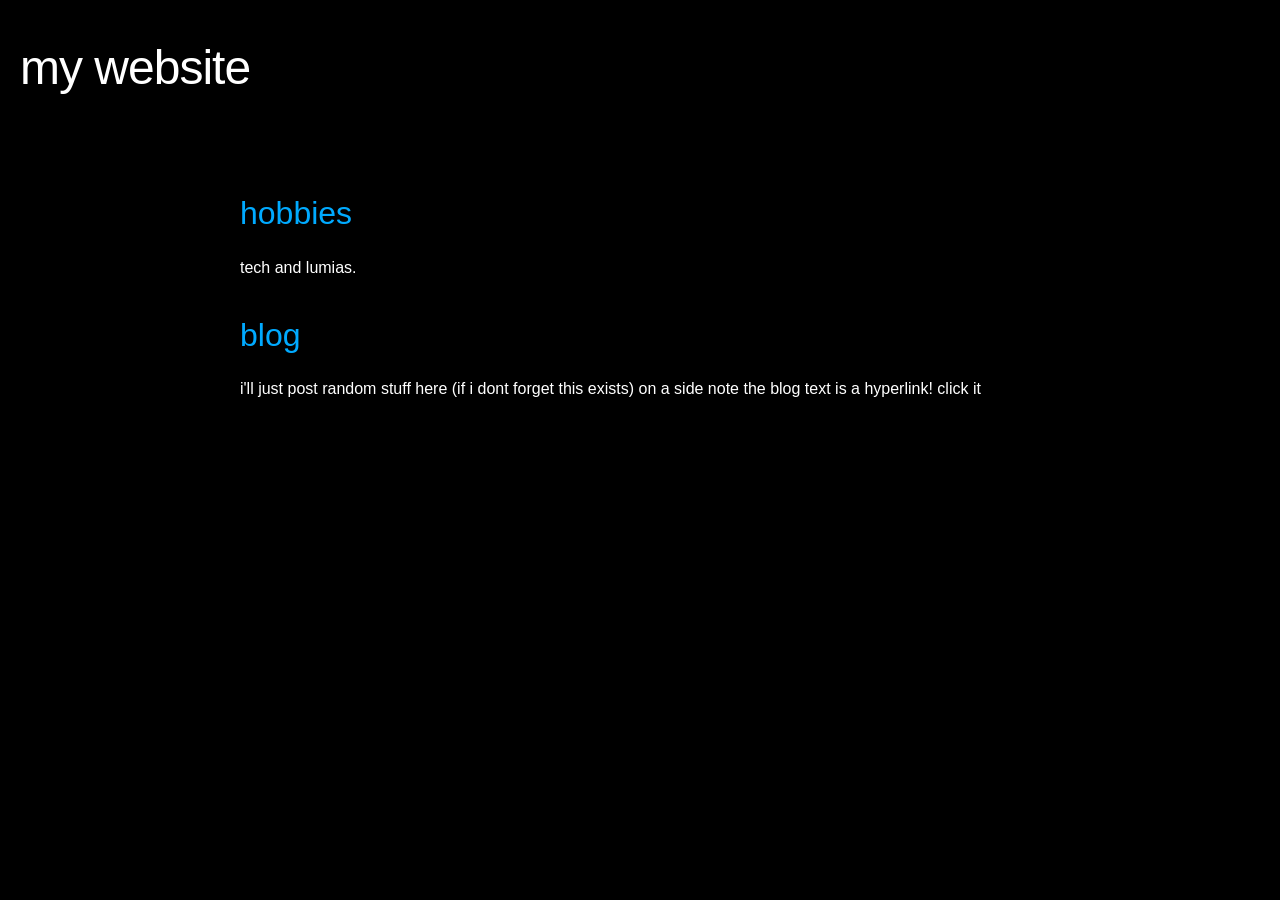
==== index.html @ c3d4ff74 "Update index.html" ====
<!DOCTYPE html>
<html>
<head>
  <meta charset="UTF-8">
  <title>genesis</title>
  <link rel="stylesheet" href="style.css">
</head>
<body>

  <header class="panorama">
    <h1 class="title">my website</h1>
  </header>

  <section class="content">
    <h2 class="section-title">hobbies</h2>
    <p>tech and lumias.</p>

    <h2 class="section-title"><a href="blog.html">blog</a></h2>
    <p>i'll just post random stuff here (if i dont forget this exists) 
    on a side note the blog text is a hyperlink! click it</p>
  </section>

</body>
</html>
---- style.css ----
/* Metro UI Dark Theme */
body {
  margin: 0;
  padding: 0;
  font-family: "Segoe UI", sans-serif;
  background: #000000; /* dark theme */
  color: #ffffff;       /* text */
}

/* panorama header */
.panorama {
  padding: 40px 20px;
  background: #000000;
}

.title {
  font-size: 48px;
  font-weight: 300;
  text-transform: lowercase;
  letter-spacing: -1px;
  margin: 0;
  color: #ffffff;
}

/* content */
.content {
  padding: 20px;
  max-width: 800px;
  margin: auto;
}

/* section titles (accent color */
.section-title {
  font-size: 32px;
  font-weight: 300;
  text-transform: lowercase;
  color: #00aaff; /* cyan accent */
  margin-top: 40px;
}
a {
  color: #00aaff;
  text-decoration: none;
}

a:hover {
  text-decoration: underline;
}
.post-list {
  list-style: none;
  padding: 0;
}

.post-list li {
  margin-bottom: 20px;
}

.post-list a {
  color: #00aaff;
  font-size: 24px;
  text-decoration: none;
}

.post-list a:hover {
  text-decoration: underline;
}

.post-date {
  display: block;
  font-size: 14px;
  color: #888888;
}
.back-button {
  display: inline-block;
  margin: 20px;
  font-size: 20px;
  color: #00aaff;
  text-decoration: none;
}

.back-button:hover {
  text-decoration: underline;
}
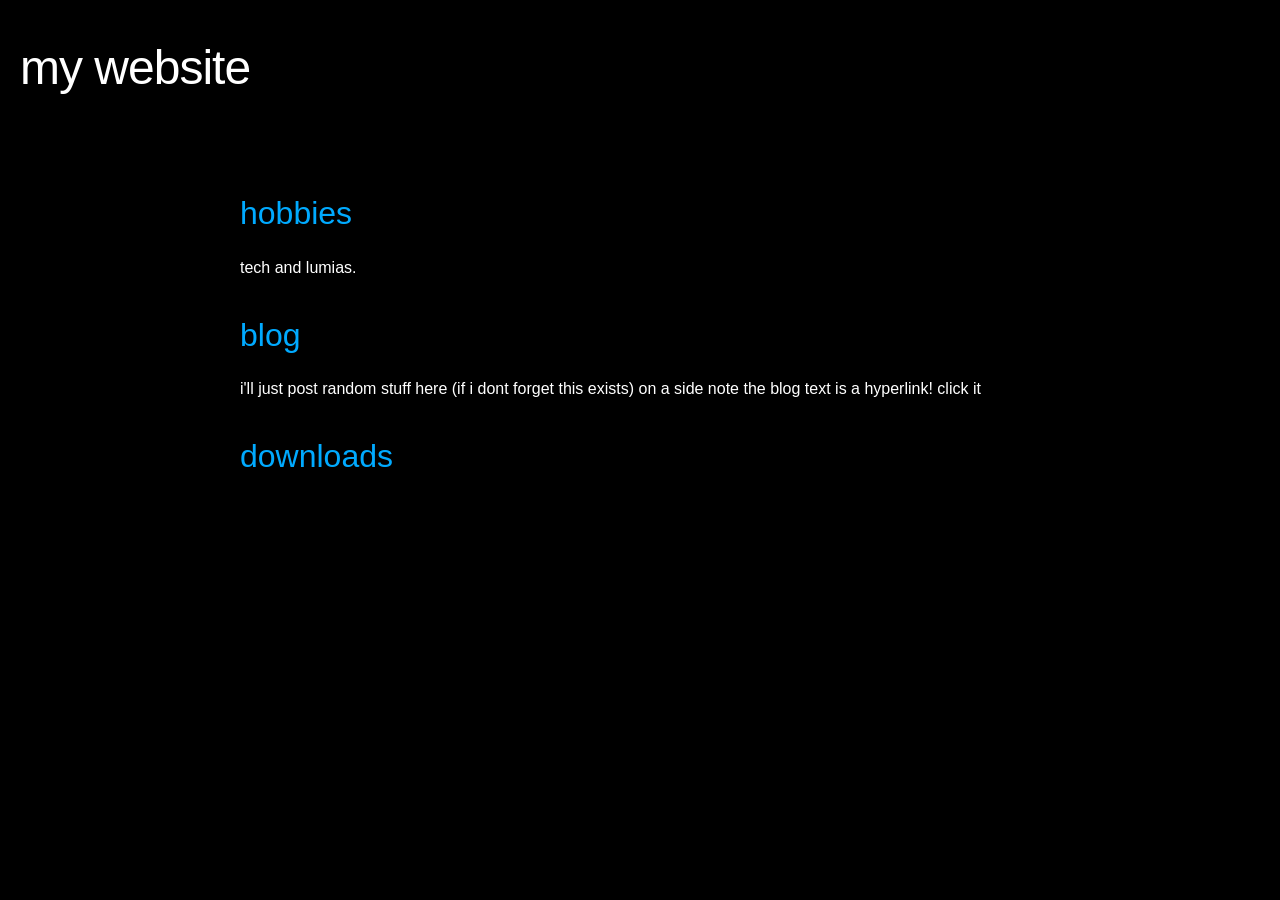
==== commit f6cf4d2f: "Update index.html" ====
--- a/index.html
+++ b/index.html
@@ -18,6 +18,7 @@
     <h2 class="section-title"><a href="blog.html">blog</a></h2>
     <p>i'll just post random stuff here (if i dont forget this exists) 
     on a side note the blog text is a hyperlink! click it</p>
+    <h2 class="section-title"><a href="downloads.html">downloads</a></h2>  
   </section>
 
 </body>
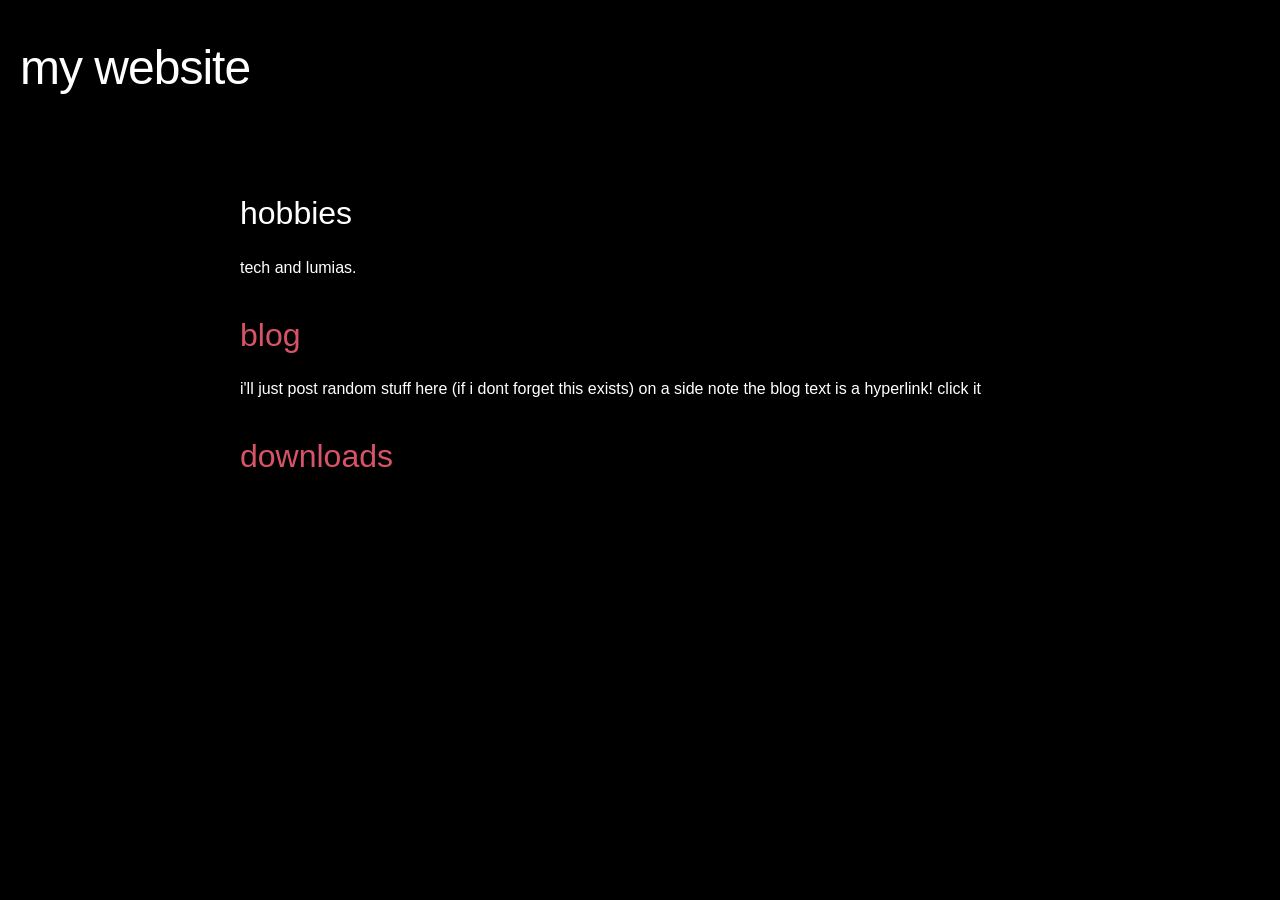
==== commit d72c6328: "Update index.html" ====
--- a/index.html
+++ b/index.html
@@ -5,6 +5,21 @@
   <title>genesis</title>
   <link rel="stylesheet" href="style.css">
 </head>
+<script>
+  document.querySelectorAll('.accent-option').forEach(option => {
+    option.addEventListener('click', () => {
+      const color = option.getAttribute('data-color');
+      document.documentElement.style.setProperty('--accent', color);
+      localStorage.setItem('accentColor', color);
+    });
+  });
+
+  const saved = localStorage.getItem('accentColor');
+  if (saved) {
+    document.documentElement.style.setProperty('--accent', saved);
+  }
+</script>
+
 <body>
 
   <header class="panorama">
--- a/style.css
+++ b/style.css
@@ -1,4 +1,4 @@
-/* Metro UI Dark Theme */
+/* metro dark */
 body {
   margin: 0;
   padding: 0;
@@ -29,16 +29,17 @@
   margin: auto;
 }
 
-/* section titles (accent color */
+/* section titles (accent color aswell) */
 .section-title {
   font-size: 32px;
   font-weight: 300;
   text-transform: lowercase;
-  color: #00aaff; /* cyan accent */
+  color: var(--accent);
+  /*color: #D65465; /* nice red */
   margin-top: 40px;
 }
 a {
-  color: #00aaff;
+  color: #D65465;
   text-decoration: none;
 }
 
@@ -55,7 +56,8 @@
 }
 
 .post-list a {
-  color: #00aaff;
+  /*color: #D65465; */
+  color: var(--accent);
   font-size: 24px;
   text-decoration: none;
 }
@@ -73,13 +75,65 @@
   display: inline-block;
   margin: 20px;
   font-size: 20px;
-  color: #00aaff;
+  color: var(--accent);
   text-decoration: none;
 }
 
 .back-button:hover {
   text-decoration: underline;
+/* downloads */
+}
+.download-list {
+  list-style: none;
+  padding: 0;
+}
+
+.download-list li {
+  margin-bottom: 20px;
+}
+
+.download-list a {
+  color: var(--accent);
+  font-size: 24px;
+  text-decoration: none;
+}
+
+.download-list a:hover {
+  text-decoration: underline;
+}
+
+<div class="accent-picker">
+  <div class="accent-option" data-color="#D65465" style="background:#D65465;"></div>
+  <div class="accent-option" data-color="#00aaff" style="background:#00aaff;"></div>
+  <div class="accent-option" data-color="#8E44AD" style="background:#8E44AD;"></div>
+  <div class="accent-option" data-color="#27AE60" style="background:#27AE60;"></div>
+  <div class="accent-option" data-color="#F1C40F" style="background:#F1C40F;"></div>
+</div>
+
+.accent-picker {
+  position: fixed;
+  right: 20px;
+  top: 50%;
+  transform: translateY(-50%);
+  display: flex;
+  flex-direction: column;
+  gap: 10px;
+}
+
+.accent-option {
+  width: 30px;
+  height: 30px;
+  border-radius: 4px;
+  cursor: pointer;
+  border: 2px solid #ffffff22;
+}
+
+.accent-option:hover {
+  border-color: #ffffff;
 }
 
 
 
+
+
+
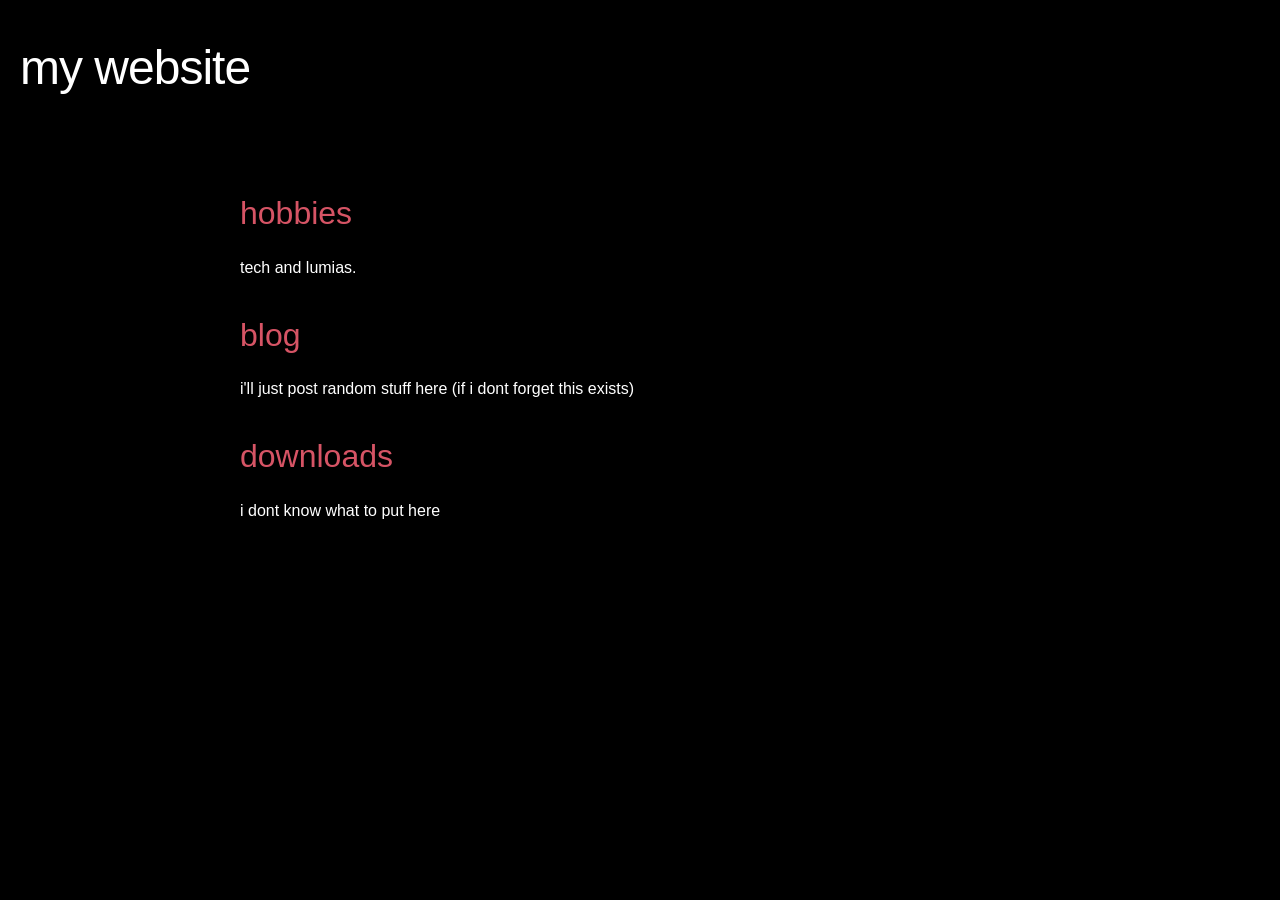
==== commit 3dc7c81f: "Update index.html" ====
--- a/index.html
+++ b/index.html
@@ -5,21 +5,6 @@
   <title>genesis</title>
   <link rel="stylesheet" href="style.css">
 </head>
-<script>
-  document.querySelectorAll('.accent-option').forEach(option => {
-    option.addEventListener('click', () => {
-      const color = option.getAttribute('data-color');
-      document.documentElement.style.setProperty('--accent', color);
-      localStorage.setItem('accentColor', color);
-    });
-  });
-
-  const saved = localStorage.getItem('accentColor');
-  if (saved) {
-    document.documentElement.style.setProperty('--accent', saved);
-  }
-</script>
-
 <body>
 
   <header class="panorama">
@@ -31,9 +16,9 @@
     <p>tech and lumias.</p>
 
     <h2 class="section-title"><a href="blog.html">blog</a></h2>
-    <p>i'll just post random stuff here (if i dont forget this exists) 
-    on a side note the blog text is a hyperlink! click it</p>
-    <h2 class="section-title"><a href="downloads.html">downloads</a></h2>  
+    <p>i'll just post random stuff here (if i dont forget this exists)</p>
+    <h2 class="section-title"><a href="downloads.html">downloads</a></h2>
+    <p>i dont know what to put here</p>
   </section>
 
 </body>
--- a/style.css
+++ b/style.css
@@ -34,8 +34,7 @@
   font-size: 32px;
   font-weight: 300;
   text-transform: lowercase;
-  color: var(--accent);
-  /*color: #D65465; /* nice red */
+  color: #D65465; /* nice red */
   margin-top: 40px;
 }
 a {
@@ -56,8 +55,7 @@
 }
 
 .post-list a {
-  /*color: #D65465; */
-  color: var(--accent);
+  color: #D65465;
   font-size: 24px;
   text-decoration: none;
 }
@@ -75,7 +73,7 @@
   display: inline-block;
   margin: 20px;
   font-size: 20px;
-  color: var(--accent);
+  color: #D65465;
   text-decoration: none;
 }
 
@@ -93,7 +91,7 @@
 }
 
 .download-list a {
-  color: var(--accent);
+  color: #D65465;
   font-size: 24px;
   text-decoration: none;
 }
@@ -101,39 +99,3 @@
 .download-list a:hover {
   text-decoration: underline;
 }
-
-<div class="accent-picker">
-  <div class="accent-option" data-color="#D65465" style="background:#D65465;"></div>
-  <div class="accent-option" data-color="#00aaff" style="background:#00aaff;"></div>
-  <div class="accent-option" data-color="#8E44AD" style="background:#8E44AD;"></div>
-  <div class="accent-option" data-color="#27AE60" style="background:#27AE60;"></div>
-  <div class="accent-option" data-color="#F1C40F" style="background:#F1C40F;"></div>
-</div>
-
-.accent-picker {
-  position: fixed;
-  right: 20px;
-  top: 50%;
-  transform: translateY(-50%);
-  display: flex;
-  flex-direction: column;
-  gap: 10px;
-}
-
-.accent-option {
-  width: 30px;
-  height: 30px;
-  border-radius: 4px;
-  cursor: pointer;
-  border: 2px solid #ffffff22;
-}
-
-.accent-option:hover {
-  border-color: #ffffff;
-}
-
-
-
-
-
-
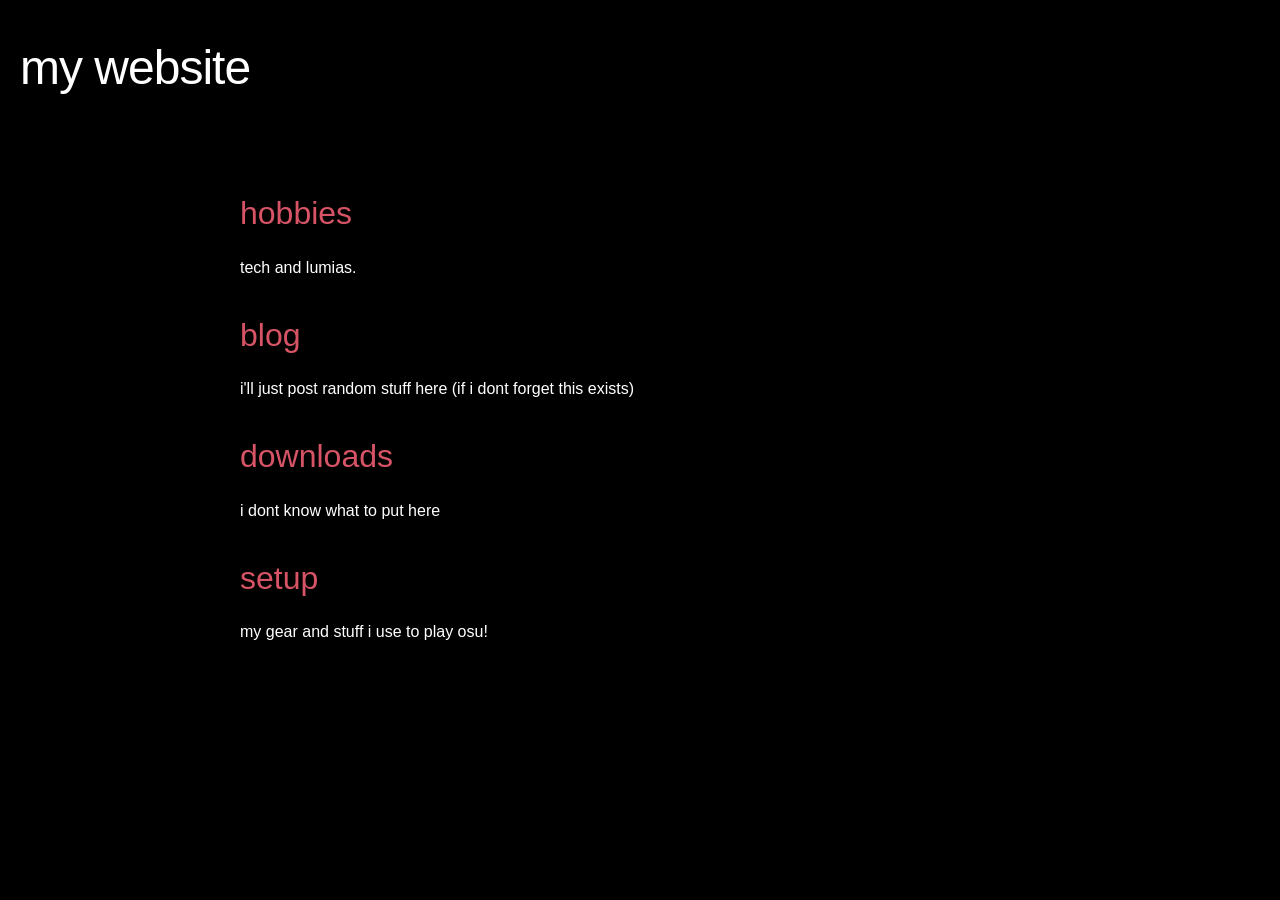
==== commit 1097fb45: "Update index.html" ====
--- a/index.html
+++ b/index.html
@@ -19,6 +19,8 @@
     <p>i'll just post random stuff here (if i dont forget this exists)</p>
     <h2 class="section-title"><a href="downloads.html">downloads</a></h2>
     <p>i dont know what to put here</p>
+    <h2 class="section-title"><a href="setup.html">setup</a></h2>
+    <p>my gear and stuff i use to play osu!</p>
   </section>
 
 </body>
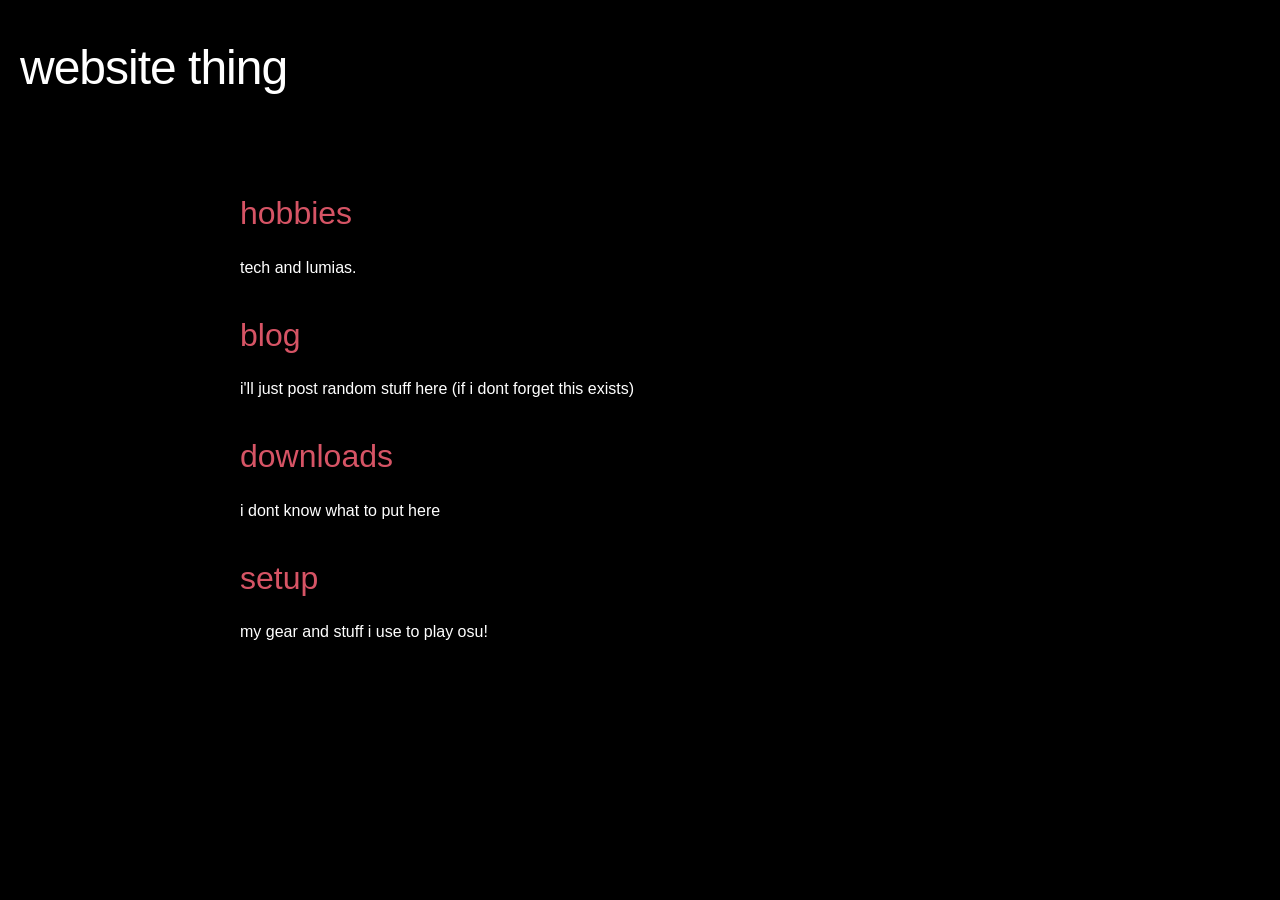
==== commit 70cfbe71: "Update index.html" ====
--- a/index.html
+++ b/index.html
@@ -8,7 +8,7 @@
 <body>
 
   <header class="panorama">
-    <h1 class="title">my website</h1>
+    <h1 class="title">website thing</h1>
   </header>
 
   <section class="content">
--- a/style.css
+++ b/style.css
@@ -1,3 +1,4 @@
+@import url('https://fonts.googleapis.com/css2?family=Michroma&display=swap');
 /* metro dark */
 body {
   margin: 0;
@@ -99,3 +100,13 @@
 .download-list a:hover {
   text-decoration: underline;
 }
+
+.page-description {
+  font-family: 'Michroma', sans-serif;
+}
+
+.setup-page {
+  font-family: 'Michroma', sans-serif;
+}
+
+
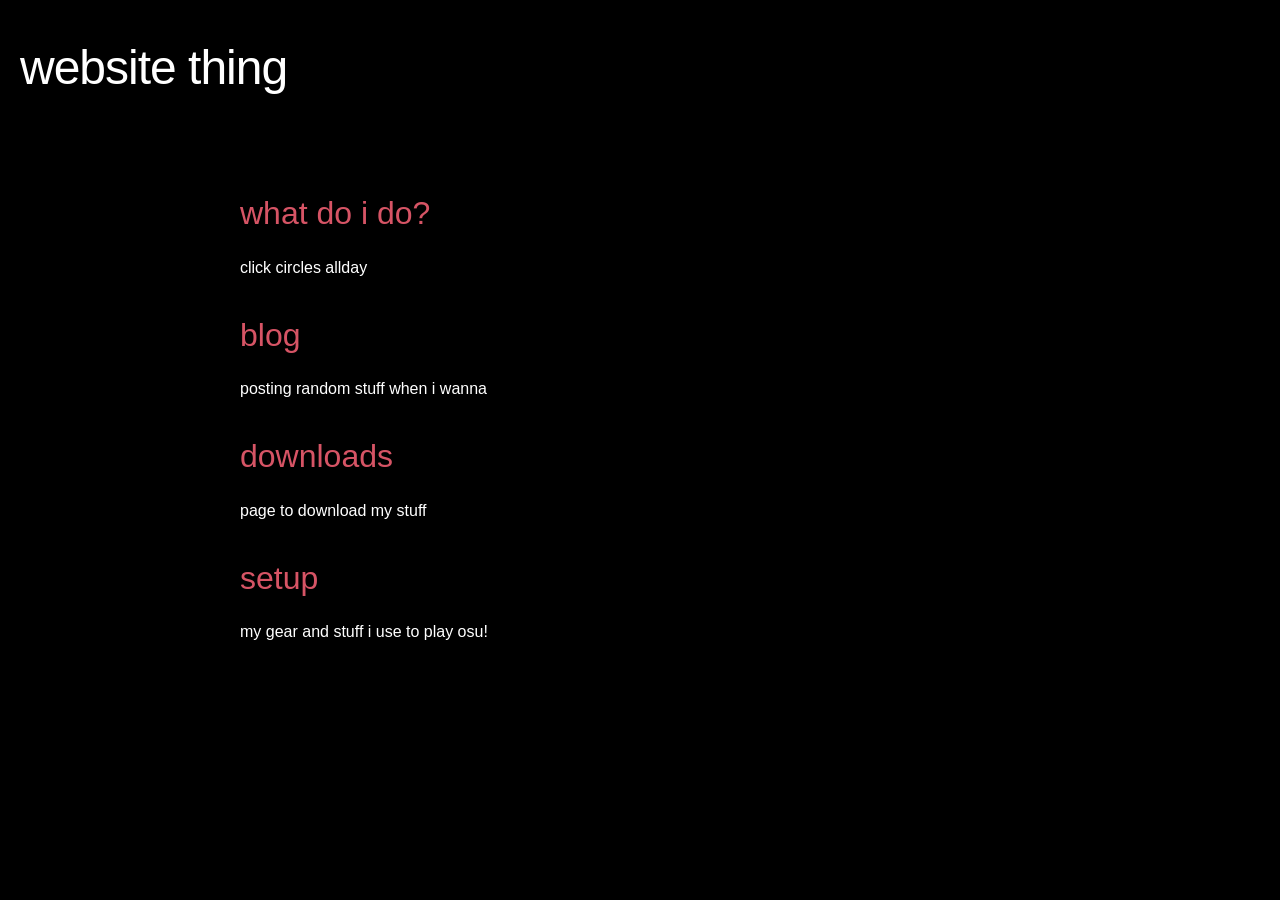
==== commit e62cc9a0: "Update index.html" ====
--- a/index.html
+++ b/index.html
@@ -2,7 +2,7 @@
 <html>
 <head>
   <meta charset="UTF-8">
-  <title>genesis</title>
+  <title>-SYNTAX ERROR-</title>
   <link rel="stylesheet" href="style.css">
 </head>
 <body>
@@ -12,13 +12,13 @@
   </header>
 
   <section class="content">
-    <h2 class="section-title">hobbies</h2>
-    <p>tech and lumias.</p>
+    <h2 class="section-title">what do i do?</h2>
+    <p>click circles allday</p>
 
     <h2 class="section-title"><a href="blog.html">blog</a></h2>
-    <p>i'll just post random stuff here (if i dont forget this exists)</p>
+    <p>posting random stuff when i wanna</p>
     <h2 class="section-title"><a href="downloads.html">downloads</a></h2>
-    <p>i dont know what to put here</p>
+    <p>page to download my stuff</p>
     <h2 class="section-title"><a href="setup.html">setup</a></h2>
     <p>my gear and stuff i use to play osu!</p>
   </section>
